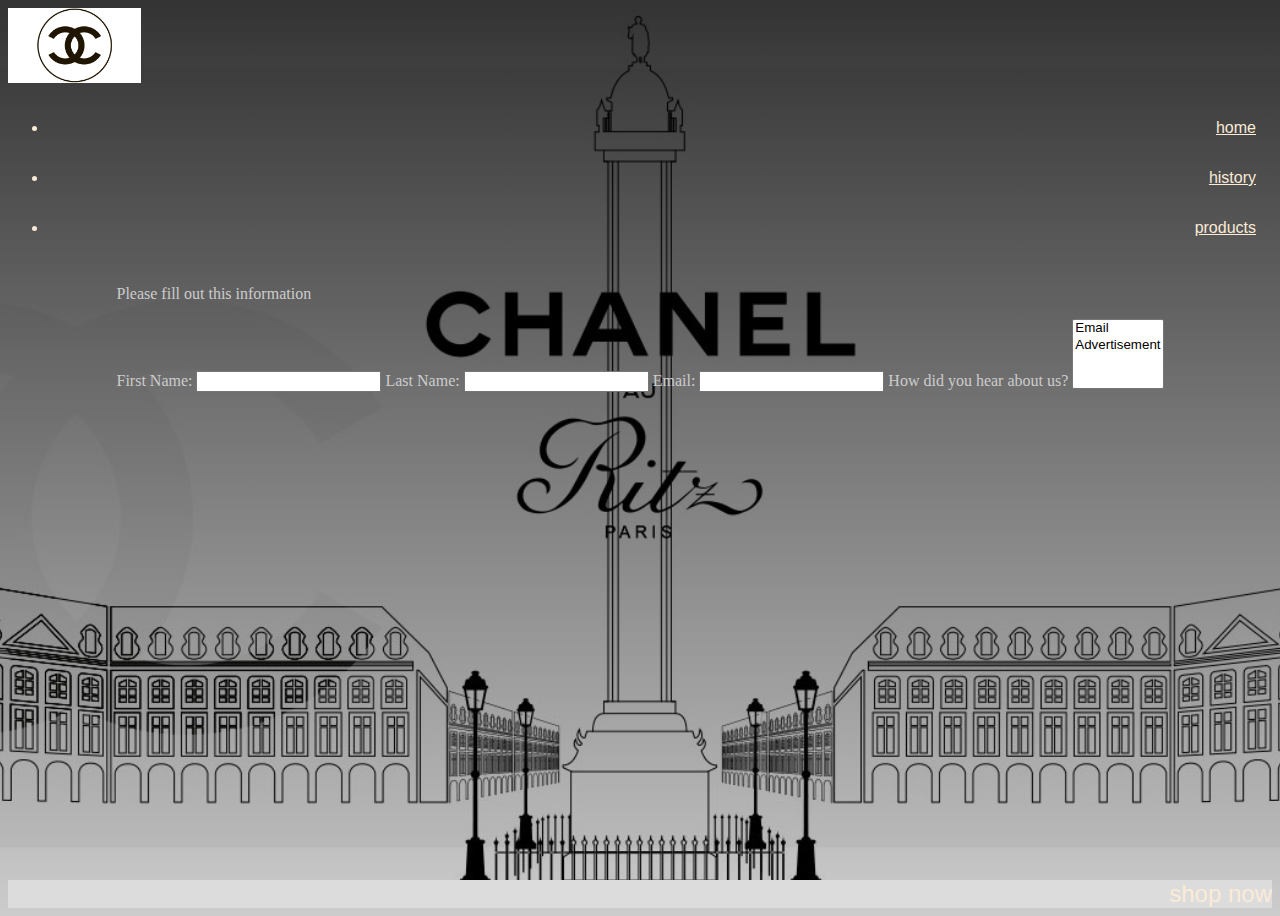
==== contact.html @ d824cf20 "forms" ====
<!DOCTYPE html>
<html lang="en">
<head>
    <meta charset="utf-8">
    <title>Contact Us</title>
    <link rel="stylesheet" type="text/css" href="css/styles.css">
</head>
<body>
    
    <header>
        <nav>
            <a href="index.html"><img src="images/logo.jpg" alt="logo" height="75"></a>
            <ul>
                <li class="link"><a href="index.html">home</a></li>
                <li class="link"><a href="history.html">history</a></li>
                <li class="link"><a href="products.html">products</a></li>
            </ul>
        </nav>
    </header>
    
    <main>
        <form>
            <p>Please fill out this information</p>
            <label for="firstname">First Name:</label>
            <input type="text" name="firstname" id="firstname">
            <label for="lastname">Last Name:</label>
            <input type="text" name="lastname" id="lastname">
            <label for="email">Email:</label>
            <input type="text" name="email" id="email">
            
            <label for="how-you-heard">How did you hear about us?</label>
            <select name="how-you-heard" id="how-you-heard" multiple="true">
                <option value="email">Email</option>
                <option value="ad">Advertisement</option>
            </select>
        
        </form>
    </main>
    
    <footer>
        <a href="https://www.chanel.com/us/" target="_blank" class="link">shop now</a>
    </footer>
    
</body>
</html>
---- css/styles.css ----
html {
    box-sizing: border-box;
    margin:0;
    color: #ccc;
}
body {
    background-color: black;
    background-image: linear-gradient(rgba(0, 0, 0, 0.8), rgba(0, 0, 0, 0.2)), url(../images/background.jpg);
    
    background-size: cover;
    background-position: center;
    min-height: 100vh;
    
    display: flex;
    flex-direction: column;
}

main {
    display: flex;
    align-items: center;
    flex: 1;
    flex-direction: column;
}

.caption {
    color: #bfbebe;
    font-size: 1.5em;
    font-family: monospace;
    background-color: #717171
}

#quote {
    color: aliceblue;
    background-color: darkgray;
    font-family: cursive;
    font-size: 1.5em;
}

body nav ul li a {color: antiquewhite;
    font-family: sans-serif;
    display: flex;
    justify-content: flex-end;
    padding: 1em;
    
}

body main div {
    display: flex;
    flex-direction: row;
    display: inline-block;
    align-items: center;
}
h1,
h2 {
    font-family: sans-serif;

    color: whitesmoke;
}

h1 {border: 2px solid #000000; 
    border-radius: 15px;
    width: 300px;
    background-color: #bbbbbb;
 
    box-shadow: 5px 5px 5px #5a5a5a;
    }

.link {
    color: antiquewhite;
    font-family: sans-serif;
    text-decoration: none;
}
footer {
    background-color: gainsboro;
    display: flex;
    flex-direction: row-reverse;
    font-size: 1.5em; 
}
@media screen and (max-width: 30rem) {
    header, 
    main, 
    footer {
        flex-direction: column;
    }
}
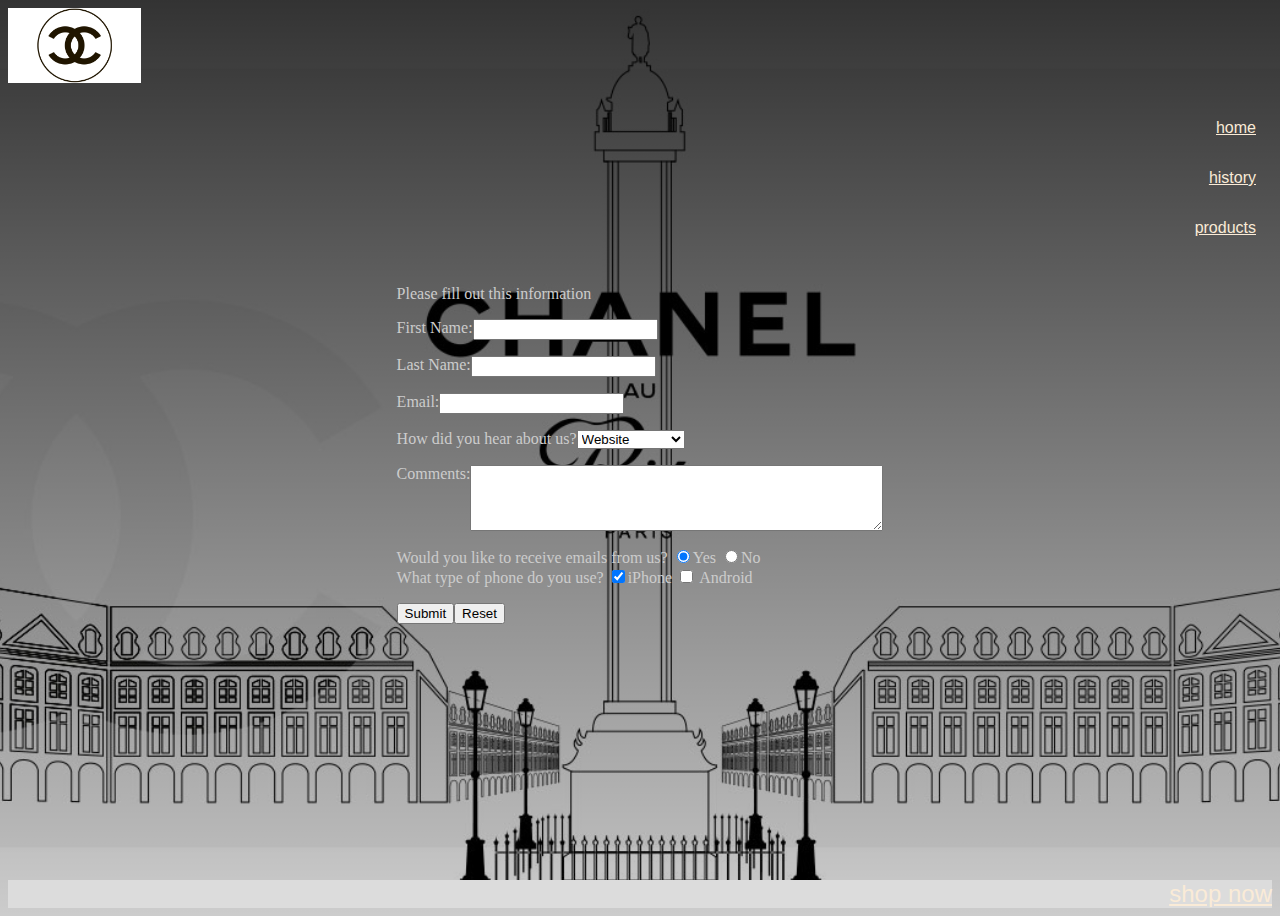
==== commit d7606233: "form" ====
--- a/contact.html
+++ b/contact.html
@@ -5,8 +5,9 @@
     <title>Contact Us</title>
     <link rel="stylesheet" type="text/css" href="css/styles.css">
 </head>
+
 <body>
-    
+
     <header>
         <nav>
             <a href="index.html"><img src="images/logo.jpg" alt="logo" height="75"></a>
@@ -17,29 +18,61 @@
             </ul>
         </nav>
     </header>
-    
+
     <main>
-        <form>
+        <form action="thankyou.html">
             <p>Please fill out this information</p>
-            <label for="firstname">First Name:</label>
-            <input type="text" name="firstname" id="firstname">
-            <label for="lastname">Last Name:</label>
-            <input type="text" name="lastname" id="lastname">
-            <label for="email">Email:</label>
-            <input type="text" name="email" id="email">
+            <p>
+                <label for="firstname">First Name:</label>
+                <input type="text" name="firstname" id="firstname">
+            </p>
+            <p>
+                <label for="lastname">Last Name:</label>
+                <input type="text" name="lastname" id="lastname">
+            </p>
+            <p>
+                <label for="email">Email:</label>
+                <input type="text" name="email" id="email">
+            </p>
+            <p>
+                <label for="how-you-heard">How did you hear about us?</label>
+                <select name="how-you-heard" id="how-you-heard">
+                    <option value="web">Website</option>
+                    <option value="ad">Advertisement</option>
+                    <option value="socialmedia">Social Media</option>
+                    <option value="other">Other</option>
+                </select>
+            </p>
+            <p>
+                <label for="comments">Comments:</label>
+                <textarea name="comments" id="comments" rows="4" cols="49"></textarea>
+            </p>
+            <div class="radio-buttons">
+                <label for="mailing-list">Would you like to receive emails from us?</label>
+                <input type="radio" name="mailing-list" value="Yes" checked>Yes
+                <input type="radio" name="mailing-list" value="No">No
+
+            </div>
+            <br>
+            <div class="checkbox">
+                <label for="devices used">What type of phone do you use?</label>
+                <input type="checkbox" name="devices-used" value="iPhone" checked>iPhone
+                <input type="checkbox" name="devices-used" value="Android"> Android
             
-            <label for="how-you-heard">How did you hear about us?</label>
-            <select name="how-you-heard" id="how-you-heard" multiple="true">
-                <option value="email">Email</option>
-                <option value="ad">Advertisement</option>
-            </select>
-        
+            </div>
+            
+            <p>
+                <label></label>
+                <input type="submit" value="Submit">
+                <input type="reset" value="Reset">
+            </p>
+
         </form>
     </main>
-    
+
     <footer>
         <a href="https://www.chanel.com/us/" target="_blank" class="link">shop now</a>
     </footer>
-    
+
 </body>
 </html>
--- a/css/styles.css
+++ b/css/styles.css
@@ -1,16 +1,17 @@
 html {
     box-sizing: border-box;
-    margin:0;
+    margin: 0;
     color: #ccc;
 }
+
 body {
     background-color: black;
     background-image: linear-gradient(rgba(0, 0, 0, 0.8), rgba(0, 0, 0, 0.2)), url(../images/background.jpg);
-    
+
     background-size: cover;
     background-position: center;
     min-height: 100vh;
-    
+
     display: flex;
     flex-direction: column;
 }
@@ -36,12 +37,17 @@
     font-size: 1.5em;
 }
 
-body nav ul li a {color: antiquewhite;
+body nav ul li a {
+    color: antiquewhite;
     font-family: sans-serif;
     display: flex;
     justify-content: flex-end;
     padding: 1em;
-    
+
+}
+
+ul {
+    list-style-type: none;
 }
 
 body main div {
@@ -50,6 +56,7 @@
     display: inline-block;
     align-items: center;
 }
+
 h1,
 h2 {
     font-family: sans-serif;
@@ -57,29 +64,46 @@
     color: whitesmoke;
 }
 
-h1 {border: 2px solid #000000; 
+h1 {
+    border: 2px solid #000000;
     border-radius: 15px;
     width: 300px;
     background-color: #bbbbbb;
- 
+
     box-shadow: 5px 5px 5px #5a5a5a;
-    }
+}
 
 .link {
     color: antiquewhite;
     font-family: sans-serif;
-    text-decoration: none;
 }
+
+form p {
+    display: flex;
+    
+}
+
+.thanks {
+    font-size: 3em;
+    background-color: rgba(0, 0, 0, 0.38);
+    
+}
+
 footer {
     background-color: gainsboro;
     display: flex;
     flex-direction: row-reverse;
-    font-size: 1.5em; 
+    font-size: 1.5em;
 }
+
 @media screen and (max-width: 30rem) {
-    header, 
-    main, 
-    footer {
+    header,
+    main,
+    footer
+    form p {
         flex-direction: column;
     }
-}+    form input, text area {
+        margin: 2px 0;
+    }
+}
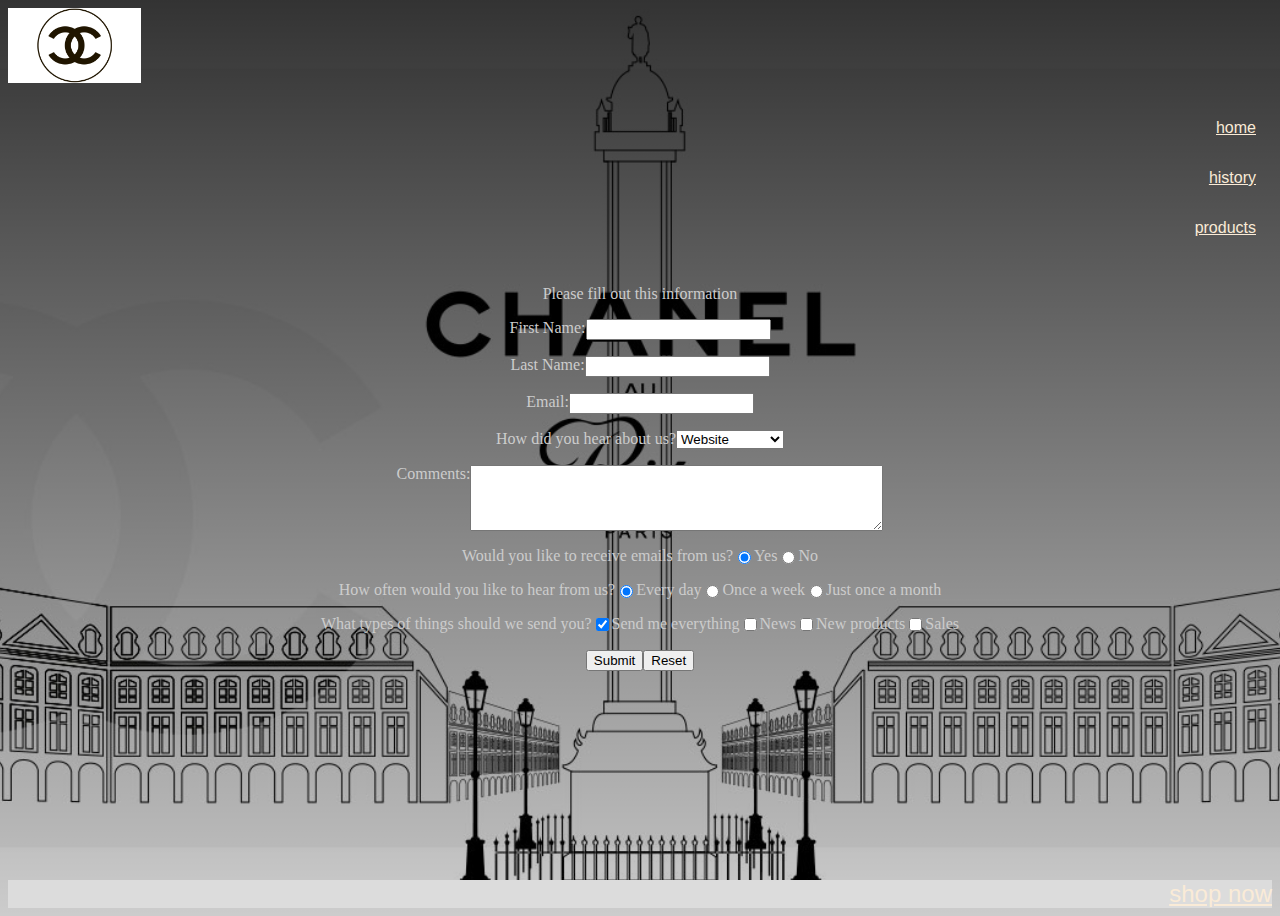
==== commit f6fc1d73: "assignment4" ====
--- a/contact.html
+++ b/contact.html
@@ -47,19 +47,29 @@
                 <label for="comments">Comments:</label>
                 <textarea name="comments" id="comments" rows="4" cols="49"></textarea>
             </p>
-            <div class="radio-buttons">
+            <p class="radio-buttons">
                 <label for="mailing-list">Would you like to receive emails from us?</label>
                 <input type="radio" name="mailing-list" value="Yes" checked>Yes
                 <input type="radio" name="mailing-list" value="No">No
 
-            </div>
-            <br>
-            <div class="checkbox">
-                <label for="devices used">What type of phone do you use?</label>
-                <input type="checkbox" name="devices-used" value="iPhone" checked>iPhone
-                <input type="checkbox" name="devices-used" value="Android"> Android
+            </p>
             
-            </div>
+            <p class="radio-buttons">
+                <label for="how often">How often would you like to hear from us?</label>
+                <input type="radio" name="how often" value="daily" checked>Every day
+                <input type="radio" name="how often" value="weekly"> Once a week
+                <input type="radio" name="how often" value="monthly"> Just once a month
+            
+            </p>
+            
+            <p class="checkbox">
+                <label for="what type">What types of things should we send you?</label>
+                <input type="checkbox" name="what type" value="everything" checked>Send me everything
+                <input type="checkbox" name="what type" value="news">News
+                <input type="checkbox" name="what type" value="products">New products
+                <input type="checkbox" name="what type" value="sales">Sales
+            
+            </p>
             
             <p>
                 <label></label>
--- a/css/styles.css
+++ b/css/styles.css
@@ -55,6 +55,7 @@
     flex-direction: row;
     display: inline-block;
     align-items: center;
+    margin: 10px 20px;
 }
 
 h1,
@@ -80,8 +81,10 @@
 
 form p {
     display: flex;
+    justify-content: center;
     
 }
+
 
 .thanks {
     font-size: 3em;
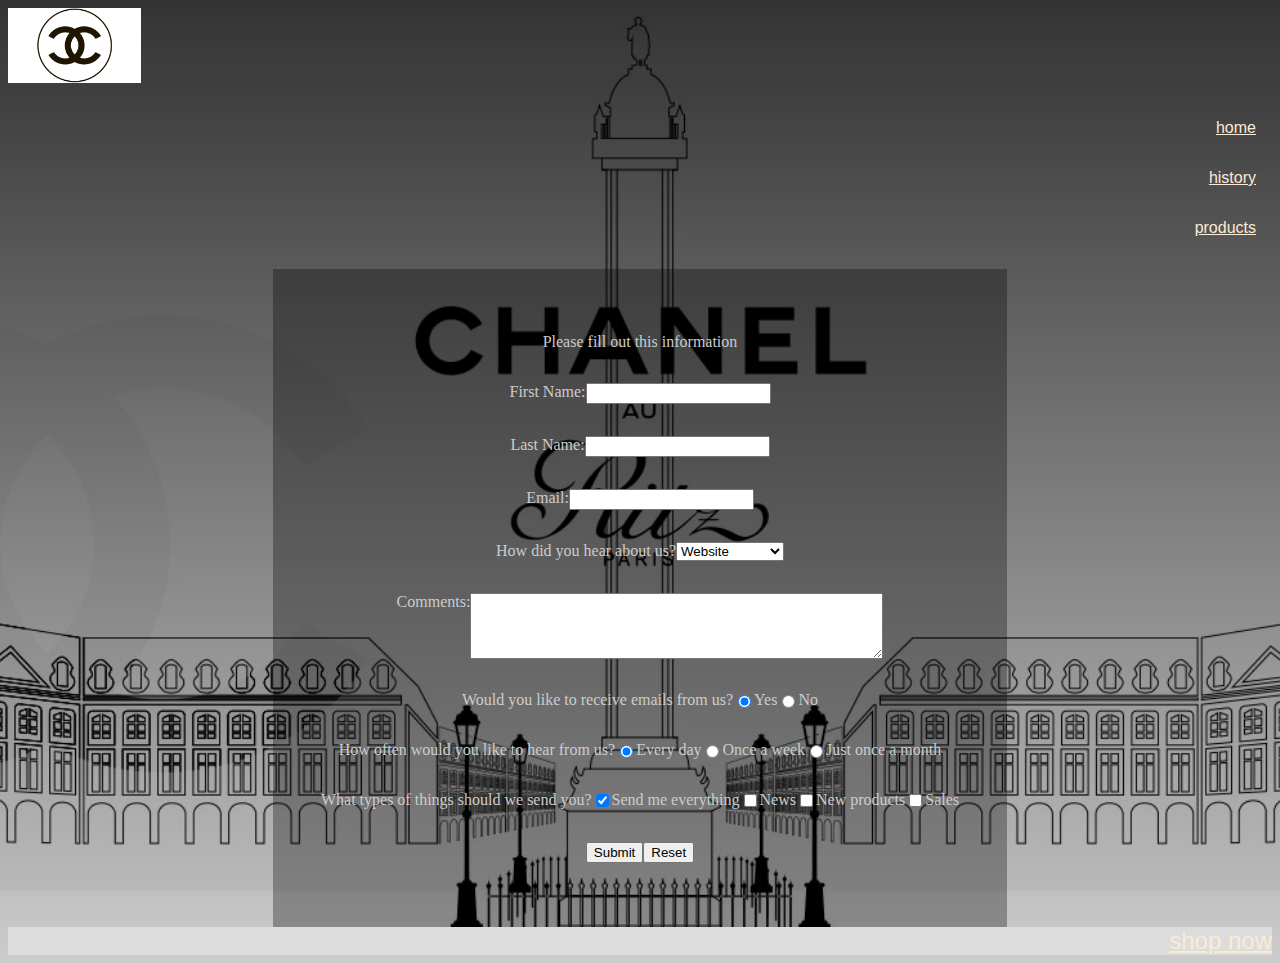
==== commit 0b9aae3b: "fix" ====
--- a/contact.html
+++ b/contact.html
@@ -48,26 +48,26 @@
                 <textarea name="comments" id="comments" rows="4" cols="49"></textarea>
             </p>
             <p class="radio-buttons">
-                <label for="mailing-list">Would you like to receive emails from us?</label>
-                <input type="radio" name="mailing-list" value="Yes" checked>Yes
-                <input type="radio" name="mailing-list" value="No">No
+                <label for="mailing">Would you like to receive emails from us?</label>
+                <input type="radio" name="mailing" value="Yes" checked>Yes
+                <input type="radio" name="mailing" value="No">No
 
             </p>
             
             <p class="radio-buttons">
-                <label for="how often">How often would you like to hear from us?</label>
-                <input type="radio" name="how often" value="daily" checked>Every day
-                <input type="radio" name="how often" value="weekly"> Once a week
-                <input type="radio" name="how often" value="monthly"> Just once a month
+                <label for="quantity">How often would you like to hear from us?</label>
+                <input type="radio" name="quantity" value="daily" checked>Every day
+                <input type="radio" name="quantity" value="weekly"> Once a week
+                <input type="radio" name="quantity" value="monthly"> Just once a month
             
             </p>
             
             <p class="checkbox">
-                <label for="what type">What types of things should we send you?</label>
-                <input type="checkbox" name="what type" value="everything" checked>Send me everything
-                <input type="checkbox" name="what type" value="news">News
-                <input type="checkbox" name="what type" value="products">New products
-                <input type="checkbox" name="what type" value="sales">Sales
+                <label for="type">What types of things should we send you?</label>
+                <input type="checkbox" name="type" value="everything" checked>Send me everything
+                <input type="checkbox" name="type" value="news">News
+                <input type="checkbox" name="type" value="products">New products
+                <input type="checkbox" name="type" value="sales">Sales
             
             </p>
             
--- a/css/styles.css
+++ b/css/styles.css
@@ -85,6 +85,13 @@
     
 }
 
+body main form {
+    padding: 3em;
+    display: flex;
+    flex-direction: column;
+    background-color: rgba(0, 0, 0, 0.31);
+}
+
 
 .thanks {
     font-size: 3em;
